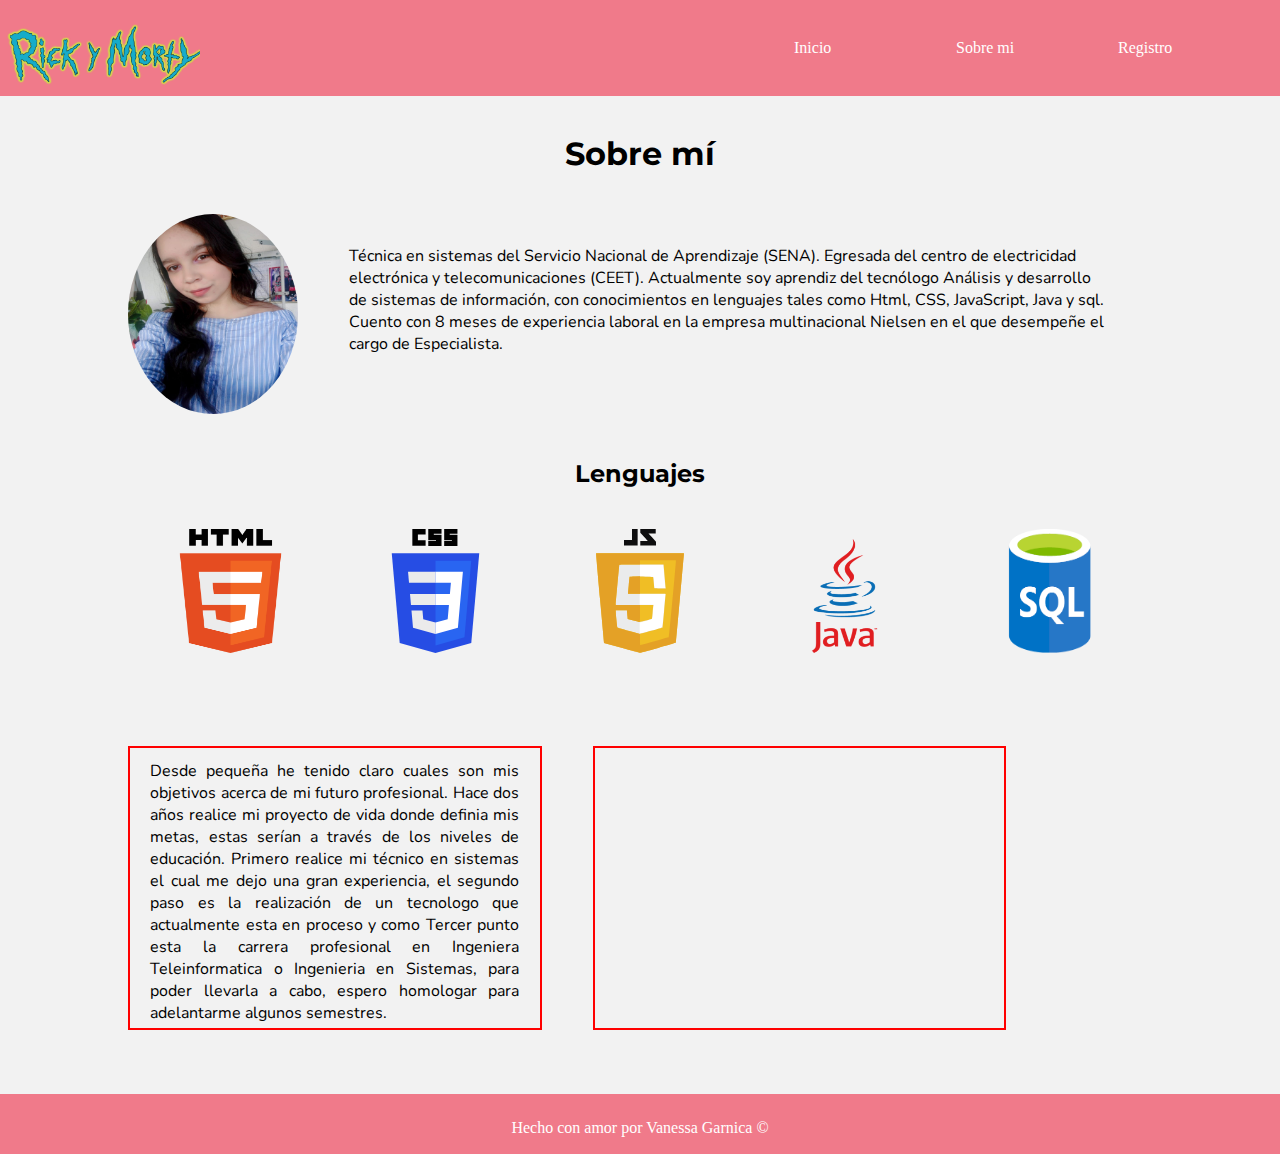
==== about.html @ 85603647 "first commit" ====
<!DOCTYPE html>
<html lang="es">

<head>
    <meta charset="UTF-8">
    <meta name="viewport" content="width=device-width, initial-scale=1.0">
    <title>Sobre mí</title>
    <link rel="icon" type="image/png" href="images/rick.png">
    <link href="https://fonts.googleapis.com/css2?family=Montserrat:wght@100&display=swap" rel="stylesheet">
    <link href="https://fonts.googleapis.com/css2?family=Roboto+Mono&display=swap" rel="stylesheet">
    <link href="https://fonts.googleapis.com/css2?family=Nunito:ital,wght@1,200&display=swap" rel="stylesheet">
    <link rel="stylesheet" href="https://use.fontawesome.com/releases/v5.14.0/css/all.css" integrity="sha384-HzLeBuhoNPvSl5KYnjx0BT+WB0QEEqLprO+NBkkk5gbc67FTaL7XIGa2w1L0Xbgc" crossorigin="anonymous">
    <link rel="stylesheet" href="css/about.css">
</head>

<body>
    <nav class="main-menu">

        <div>
            <img style="padding: 3%;" src="images/titulo.png" alt="" width="200" height="80">
        </div>

        <!-- ul, Nos permite crear listas no ordenadas -->
        <ul class="main-menu opt-menu">
            <!-- li, Son los elementos de la lista -->
            <li><a href="index.html">Inicio</a></li>
            <li><a href="#">Sobre mi</a></li>
            <li><a href="contact.html" target="_blank">Registro</a></li>
        </ul>

    </nav>

    <div class="container">
        <h1>Sobre mí</h1>
        <div class="main-info">
            <div>
                <img id="perfil" src="images/foto_perfil.jpg" alt="Foto_Perfil" width="170" height="200">
            </div>
            <div style="padding: 3%;">
                <p>
                Técnica en sistemas del Servicio Nacional de Aprendizaje (SENA). Egresada del centro de electricidad <br>
                electrónica y telecomunicaciones (CEET). Actualmente soy aprendiz del tecnólogo Análisis y desarrollo <br>
                de sistemas de información, con conocimientos en lenguajes tales como Html, CSS, JavaScript, Java y sql. <br>
                Cuento con 8 meses de experiencia laboral en la empresa multinacional Nielsen en el que desempeñe el <br> 
                cargo de Especialista.</p>
            </div>
        </div>

        <h2>Lenguajes</h2>
        <div class="main-info">
            <div class="div-img"><img  src="images/html.png" alt="html" width="70%" height="60%"></div>
            <div class="div-img"><img  src="images/css.svg" alt="css" width="70%" height="60%"></div>
            <div class="div-img"><img  src="images/javascript.svg" alt="javascript" width="70%" height="60%"></div>
            <div class="div-img"><img  src="images/java.png" alt="java" width="70%" height="65%"></div>
            <div class="div-img"><img  src="images/sql.png" alt="sql" width="100%" height="60%"></div>
        </div>

        <div class="sec-flex">

            <div class="sec-flex flex-child">
                <p>Desde pequeña he tenido claro cuales son mis objetivos acerca de mi futuro profesional. Hace dos años realice mi proyecto de vida donde definia mis metas, estas serían a través de los niveles de educación. Primero realice mi técnico en sistemas el cual me dejo una gran experiencia, el segundo paso es la realización de un tecnologo que actualmente esta en proceso y como Tercer punto esta la carrera profesional en Ingeniera Teleinformatica o Ingenieria en Sistemas, para poder llevarla a cabo, espero homologar para adelantarme algunos semestres.</p>
            </div>

            <div class="sec-flex flex-child">
                <img src="https://picsum.photos/id/1025/400/200" alt="">
                <img src="https://picsum.photos/id/1025/400/200" alt="">
                <img src="https://picsum.photos/id/1025/400/200" alt="">
            </div>

        </div>
    </div>

    <footer>
        <p>Hecho con amor por Vanessa Garnica  &copy; <i class="fas fa-heart"></i></p>
    </footer>
    
</body>
</html>
---- css/about.css ----
body{
    background-color: #f2f2f2;
}

*{
    margin: 0;
    padding: 0;
}

.main-menu{
    display: flex;
    /*align-items: Alinea los elementos, teniendo en cuenta el alto
    justifiy-contetn: Alinea los elementos, teniendo en cuenta el ancho*/
    align-items: center;
    justify-content: center;
    background-color: rgb(240, 122, 138);
    width: 100%;
}

.opt-menu{
    justify-content: flex-end;
    width: 90%;
}

.opt-menu li{
    list-style: none;
    width: 15%;
}

.opt-menu a{
    color: white;
    text-decoration: none;
}

.opt-menu a:hover{
    background-color: white;
    color: black;
    border: 5px solid white;
}

.container{
    margin: 3% 10% 5% 10%;
}

.container h1{
    text-align: center;
    font-family: 'Montserrat', sans-serif;
    font-weight: bolder;
    padding-bottom: 4%;
}

.container h2{
    text-align: center;
    font-family: 'Montserrat', sans-serif;
    font-weight: bolder;
    padding-top: 4%;
    padding-bottom: 4%;
}

.main-info{
    display: flex;
    flex-wrap: wrap;
}

.main-info #perfil{
    border-radius: 60%;
}

.main-info div p{
    margin-left: 20px; 
    font-family: 'Nunito', sans-serif;
    font-size: 16px;
}

.div-img{
    width: 20%;
    text-align: center;
    margin-bottom: 10px;
}

.div-img img{
    transition: 0.9s;
}

.div-img img:hover {
    transform: scale(1.2);
    cursor: pointer;
}

.sec-flex{
    display: flex;
    align-items: center;
}


.flex-child{
    flex-wrap:wrap;
    justify-content: space-around;
    margin-right: 5%;
    width: 40%;
    border: 2px solid red;
    height: 280px;
}

.flex-child img{
    width: 30%;
}

.flex-child p{
    width: 90%;
    text-align: justify;
    padding: 3%;
    font-family: 'Nunito', sans-serif;
    font-size: 16px;
}

footer{
    background-color: rgb(240, 122, 138);
    color: white;
    height: 60px;
    text-align: center;
}

footer p{
    padding-top: 2%;
}

.fa-heart{
    color: rgb(255, 0, 98);
}
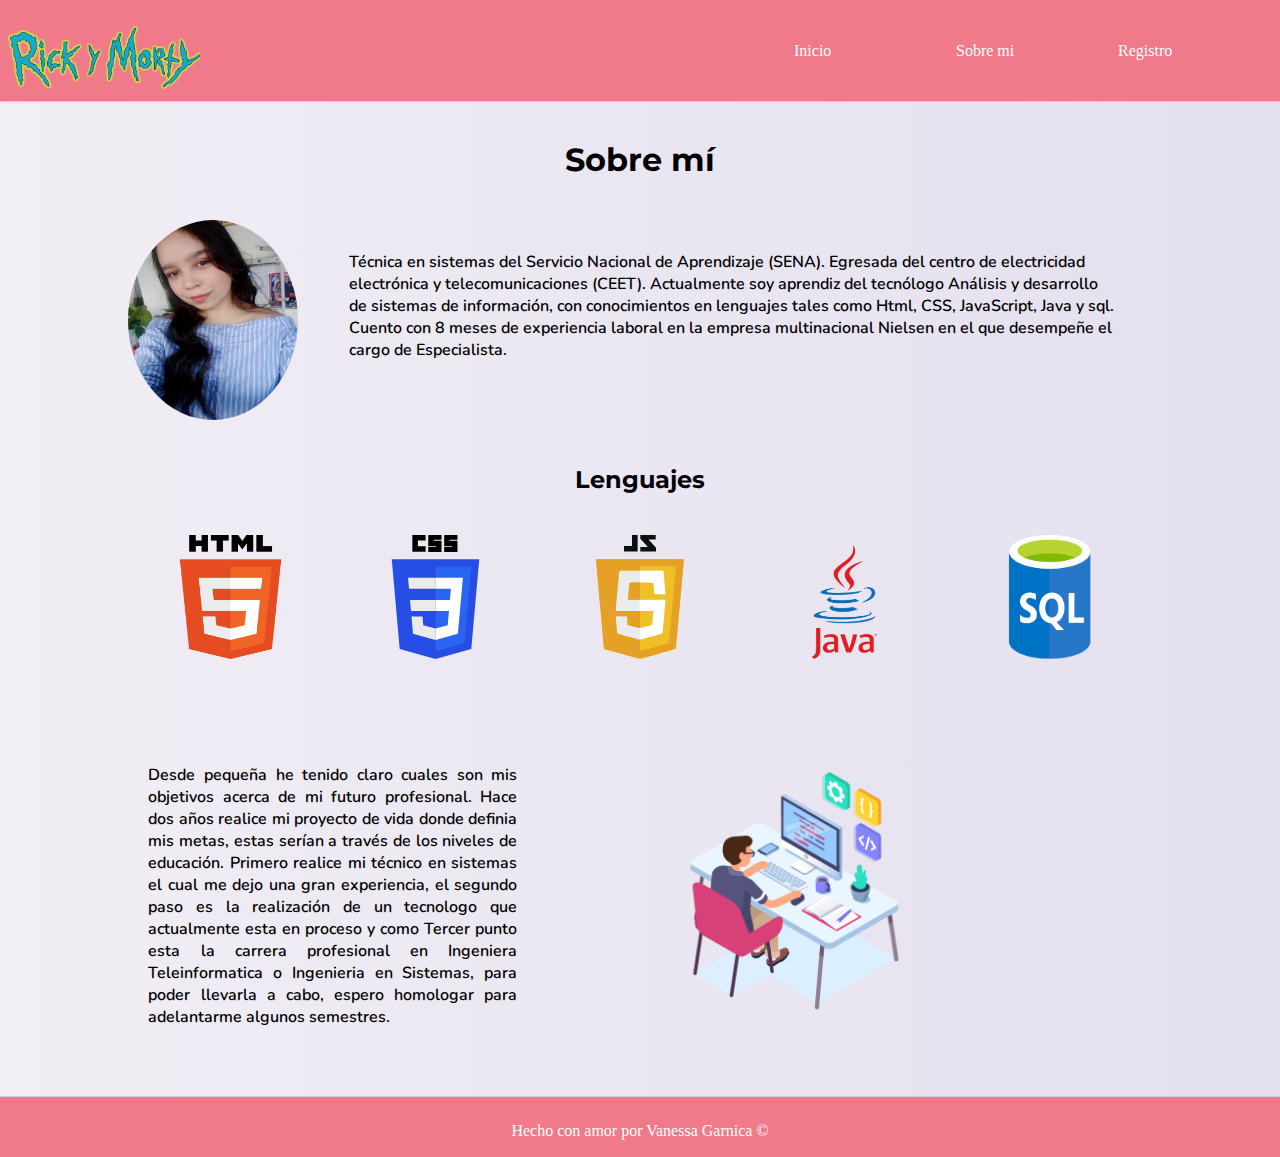
==== commit 0aaf4548: "arreglos de estilo" ====
--- a/about.html
+++ b/about.html
@@ -14,10 +14,10 @@
 </head>
 
 <body>
-    <nav class="main-menu">
+    <nav class="main-menu header">
 
         <div>
-            <img style="padding: 3%;" src="images/titulo.png" alt="" width="200" height="80">
+            <img style="padding: 3%;" src="images/titulo.png" alt="" width="200">
         </div>
 
         <!-- ul, Nos permite crear listas no ordenadas -->
@@ -25,7 +25,7 @@
             <!-- li, Son los elementos de la lista -->
             <li><a href="index.html">Inicio</a></li>
             <li><a href="#">Sobre mi</a></li>
-            <li><a href="contact.html" target="_blank">Registro</a></li>
+            <li><a href="contact.html">Registro</a></li>
         </ul>
 
     </nav>
@@ -62,9 +62,7 @@
             </div>
 
             <div class="sec-flex flex-child">
-                <img src="https://picsum.photos/id/1025/400/200" alt="">
-                <img src="https://picsum.photos/id/1025/400/200" alt="">
-                <img src="https://picsum.photos/id/1025/400/200" alt="">
+                <img src="images/code.png" alt="code">
             </div>
 
         </div>
--- a/css/about.css
+++ b/css/about.css
@@ -1,5 +1,8 @@
 body{
-    background-color: #f2f2f2;
+    background: #d3cce3;  /* fallback for old browsers */
+    background: -webkit-linear-gradient(to right, #e9e4f0a1, #d3cce39f), url(fondo.jpg);  /* Chrome 10-25, Safari 5.1-6 */
+    background: linear-gradient(to right, #e9e4f0a1, #d3cce39f) , url(fondo.jpg); /* W3C, IE 10+/ Edge, Firefox 16+, Chrome 26+, Opera 12+, Safari 7+ */
+    background-size: cover;
 }
 
 *{
@@ -15,6 +18,10 @@
     justify-content: center;
     background-color: rgb(240, 122, 138);
     width: 100%;
+}
+
+.header{
+    border-bottom: 1px solid #d3cce3;
 }
 
 .opt-menu{
@@ -70,6 +77,7 @@
     margin-left: 20px; 
     font-family: 'Nunito', sans-serif;
     font-size: 16px;
+    font-weight: 600;
 }
 
 .div-img{
@@ -98,12 +106,11 @@
     justify-content: space-around;
     margin-right: 5%;
     width: 40%;
-    border: 2px solid red;
     height: 280px;
 }
 
 .flex-child img{
-    width: 30%;
+    width: 60%;
 }
 
 .flex-child p{
@@ -112,9 +119,11 @@
     padding: 3%;
     font-family: 'Nunito', sans-serif;
     font-size: 16px;
+    font-weight: 600;
 }
 
 footer{
+    border-top: 1px solid #d3cce3;
     background-color: rgb(240, 122, 138);
     color: white;
     height: 60px;
